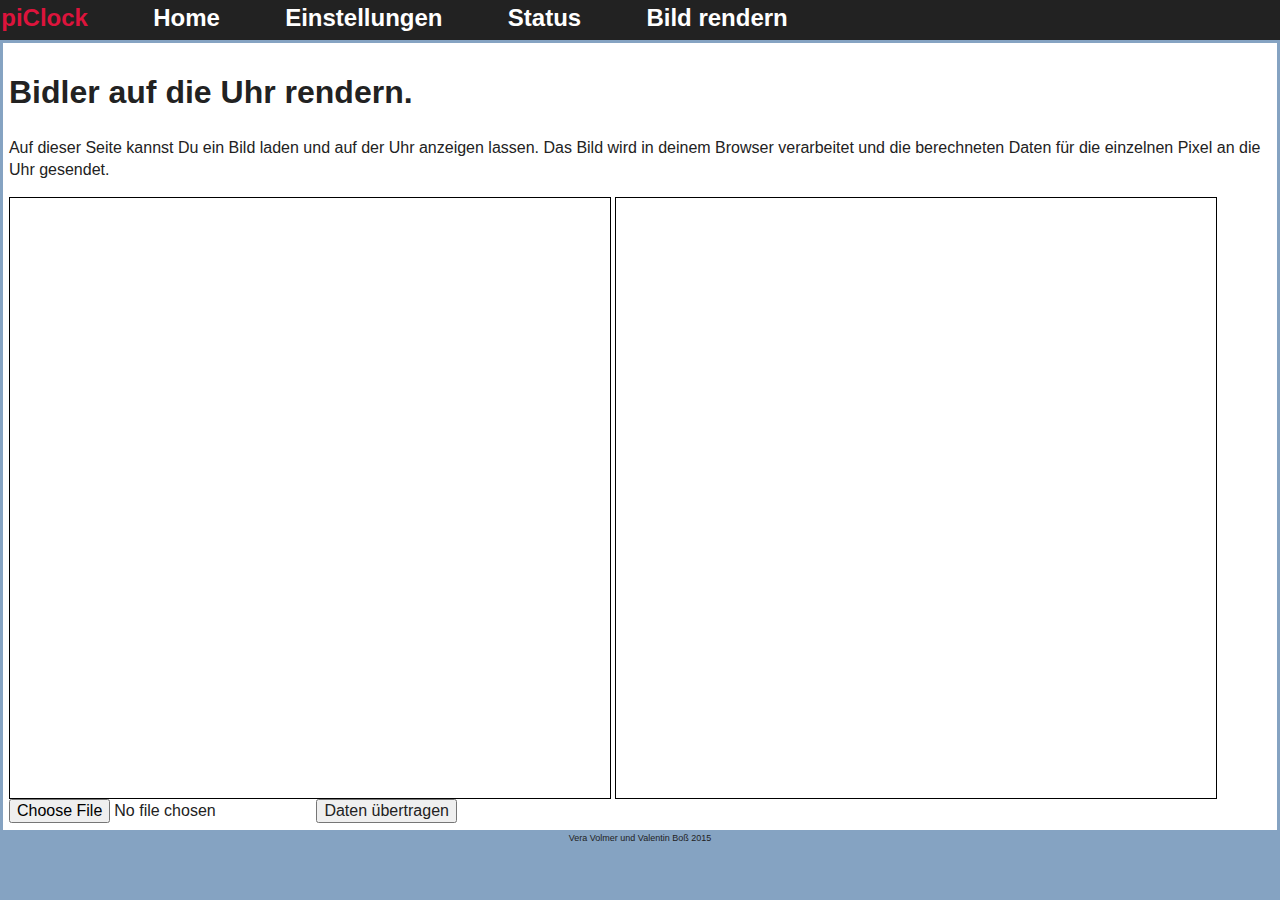
==== render_picture.html @ 22c13811 "Initial commit" ====
<!doctype html>
<html class="no-js" lang="de">
<head>
    <meta charset="utf-8">
    <meta http-equiv="X-UA-Compatible" content="IE=edge,chrome=1">
    <title>piClock Bilder rendern</title>
    <meta name="description" content="">
    <meta name="viewport" content="width=device-width, initial-scale=1">

    <link rel="stylesheet" href="css/normalize.min.css">
    <link rel="stylesheet" href="css/main.css">

    <script src="js/vendor/modernizr-2.8.3.min.js"></script>
</head>
<body>
<header>
    <nav>
        <ul>
            <li>piClock</li>
            <li><a href="index.html">Home</a></li>
            <li><a href="settings.html">Einstellungen</a></li>
            <li><a href="status.html">Status</a> </li>
            <li><a href="render_picture.html">Bild rendern</a></li>
        </ul>
    </nav>
</header>
<!--[if lt IE 8]>
<p class="browserupgrade">You are using an <strong>outdated</strong> browser. Please <a href="http://browsehappy.com/">upgrade your browser</a> to improve your experience.</p>
<![endif]-->

<main>
    <h1>Bidler auf die Uhr rendern.</h1>
    <p>Auf dieser Seite kannst Du ein Bild laden und auf der Uhr anzeigen lassen. Das Bild wird in deinem Browser
    verarbeitet und die berechneten Daten für die einzelnen Pixel an die Uhr gesendet.</p>
    <canvas class="canvasCompare" id="canvas_picture" height="600" width="600"></canvas>
    <canvas class ="canvasCompare" id="canvas_LED_Matrix" height="600" width="600"></canvas>
    <div>
        <input id="fileInput" type="file" onchange="processFiles(this.files)">
        <input type="button" onclick="sendData()" value="Daten übertragen">
    </div>
</main>

<footer>
    Vera Volmer und Valentin Boß 2015
</footer>

<script src="js/main.js"></script>
<script src="js/render_picture.js"></script>
<script src="js/status.js"></script>
</body>
</html>
---- css/main.css ----
/*! HTML5 Boilerplate v5.0 | MIT License | http://h5bp.com/ */

html {
    color: #222;
    font-size: 1em;
    line-height: 1.4;
}

::-moz-selection {
    background: #b3d4fc;
    text-shadow: none;
}

::selection {
    background: #b3d4fc;
    text-shadow: none;
}

hr {
    display: block;
    height: 1px;
    border: 0;
    border-top: 1px solid #ccc;
    margin: 1em 0;
    padding: 0;
}

audio,
canvas,
iframe,
img,
svg,
video {
    vertical-align: middle;
}

fieldset {
    border: 0;
    margin: 0;
    padding: 0;
}

textarea {
    resize: vertical;
}

.browserupgrade {
    margin: 0.2em 0;
    background: #ccc;
    color: #000;
    padding: 0.2em 0;
}


/* ==========================================================================
   Author's custom styles
   ========================================================================== */
ul {
    margin: 0;
    padding: 0;
    list-style-type: none;
}

details ul {
    padding: .5%;
    margin-left: 3%;
    list-style-type: disc;
}

body {
    background-color: #85A3C2;
}

body main {
    background-color: #FFFFFF;
    /*border-radius: 10px;*/
    margin: .2%;
    padding: .5%;
}

footer {
    text-align: center;
    font-size: xx-small;
}

header {
    height: 40px;
    background-color: #222222;
}

/* Links im nav Element */
nav a {
    color: #FFFFFF;
    text-decoration: none;
    font-weight: bold;
}

nav a:hover {
    color: crimson;
}

nav {
    font-weight: bold;
    color: crimson;
    font-size: 1.5rem;
    overflow: hidden;
}

nav li {
    float: left;
    padding: .1% 5% .1% .1%; /* top right bottom left*/
}

canvas {
    cursor: pointer;
    border: 1px solid black;
}

.canvasCompare{
    cursor: pointer;
    border: 1px solid black;
}


/* ==========================================================================
   Media Queries
   ========================================================================== */

@media only screen and (min-width: 35em) {

}

@media print,
       (-o-min-device-pixel-ratio: 5/4),
       (-webkit-min-device-pixel-ratio: 1.25),
       (min-resolution: 120dpi) {

}

/* ==========================================================================
   Helper classes
   ========================================================================== */

.hidden {
    display: none !important;
    visibility: hidden;
}

.visuallyhidden {
    border: 0;
    clip: rect(0 0 0 0);
    height: 1px;
    margin: -1px;
    overflow: hidden;
    padding: 0;
    position: absolute;
    width: 1px;
}

.visuallyhidden.focusable:active,
.visuallyhidden.focusable:focus {
    clip: auto;
    height: auto;
    margin: 0;
    overflow: visible;
    position: static;
    width: auto;
}

.invisible {
    visibility: hidden;
}

.clearfix:before,
.clearfix:after {
    content: " ";
    display: table;
}

.clearfix:after {
    clear: both;
}

.clearfix {
    *zoom: 1;
}

/* ==========================================================================
   Print styles
   ========================================================================== */

@media print {
    *,
    *:before,
    *:after {
        background: transparent !important;
        color: #000 !important;
        box-shadow: none !important;
        text-shadow: none !important;
    }

    a,
    a:visited {
        text-decoration: underline;
    }

    a[href]:after {
        content: " (" attr(href) ")";
    }

    abbr[title]:after {
        content: " (" attr(title) ")";
    }

    a[href^="#"]:after,
    a[href^="javascript:"]:after {
        content: "";
    }

    pre,
    blockquote {
        border: 1px solid #999;
        page-break-inside: avoid;
    }

    thead {
        display: table-header-group;
    }

    tr,
    img {
        page-break-inside: avoid;
    }

    img {
        max-width: 100% !important;
    }

    p,
    h2,
    h3 {
        orphans: 3;
        widows: 3;
    }

    h2,
    h3 {
        page-break-after: avoid;
    }
}
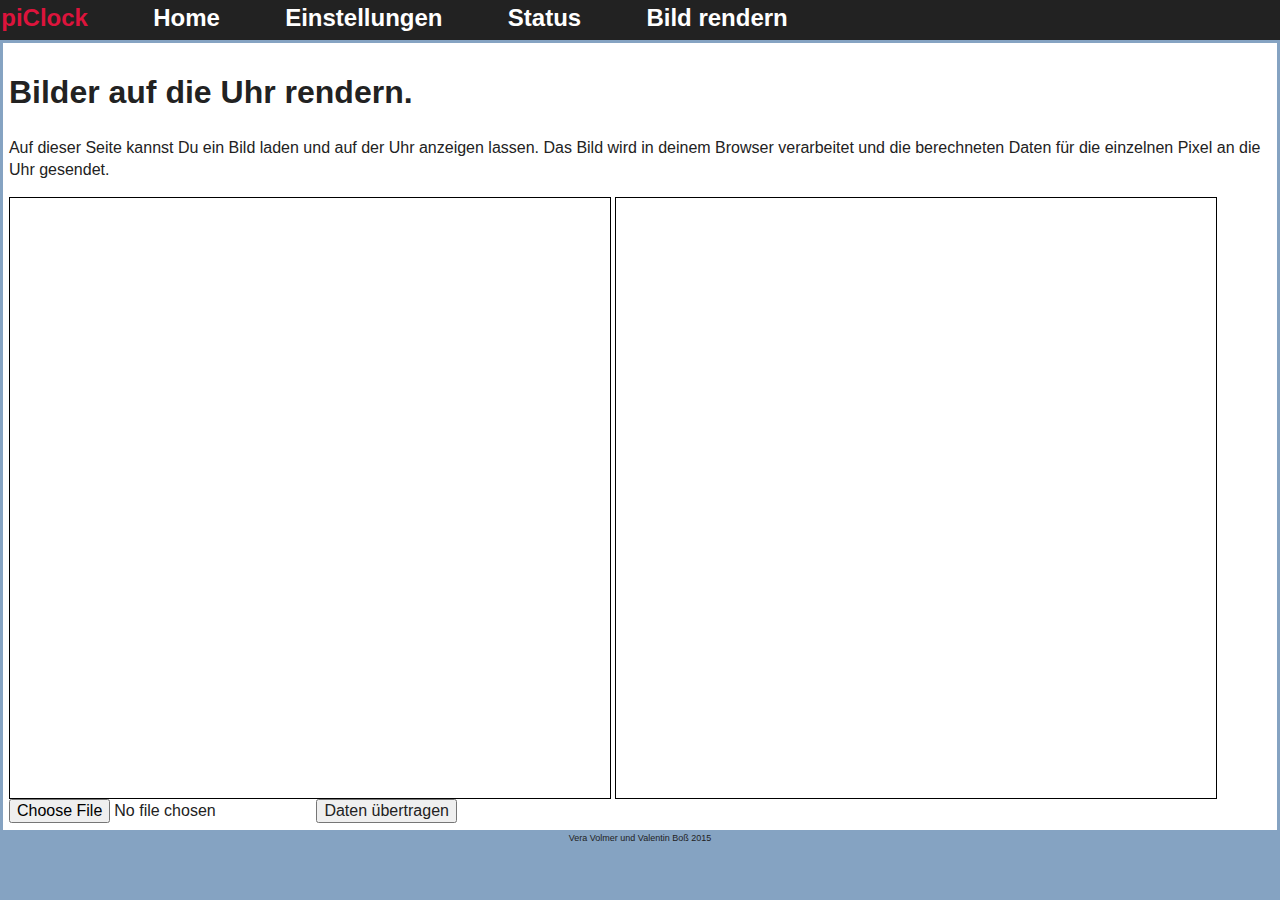
==== commit d3087d1b: "Typo korrigiert" ====
--- a/render_picture.html
+++ b/render_picture.html
@@ -29,7 +29,7 @@
 <![endif]-->
 
 <main>
-    <h1>Bidler auf die Uhr rendern.</h1>
+    <h1>Bilder auf die Uhr rendern.</h1>
     <p>Auf dieser Seite kannst Du ein Bild laden und auf der Uhr anzeigen lassen. Das Bild wird in deinem Browser
     verarbeitet und die berechneten Daten für die einzelnen Pixel an die Uhr gesendet.</p>
     <canvas class="canvasCompare" id="canvas_picture" height="600" width="600"></canvas>
